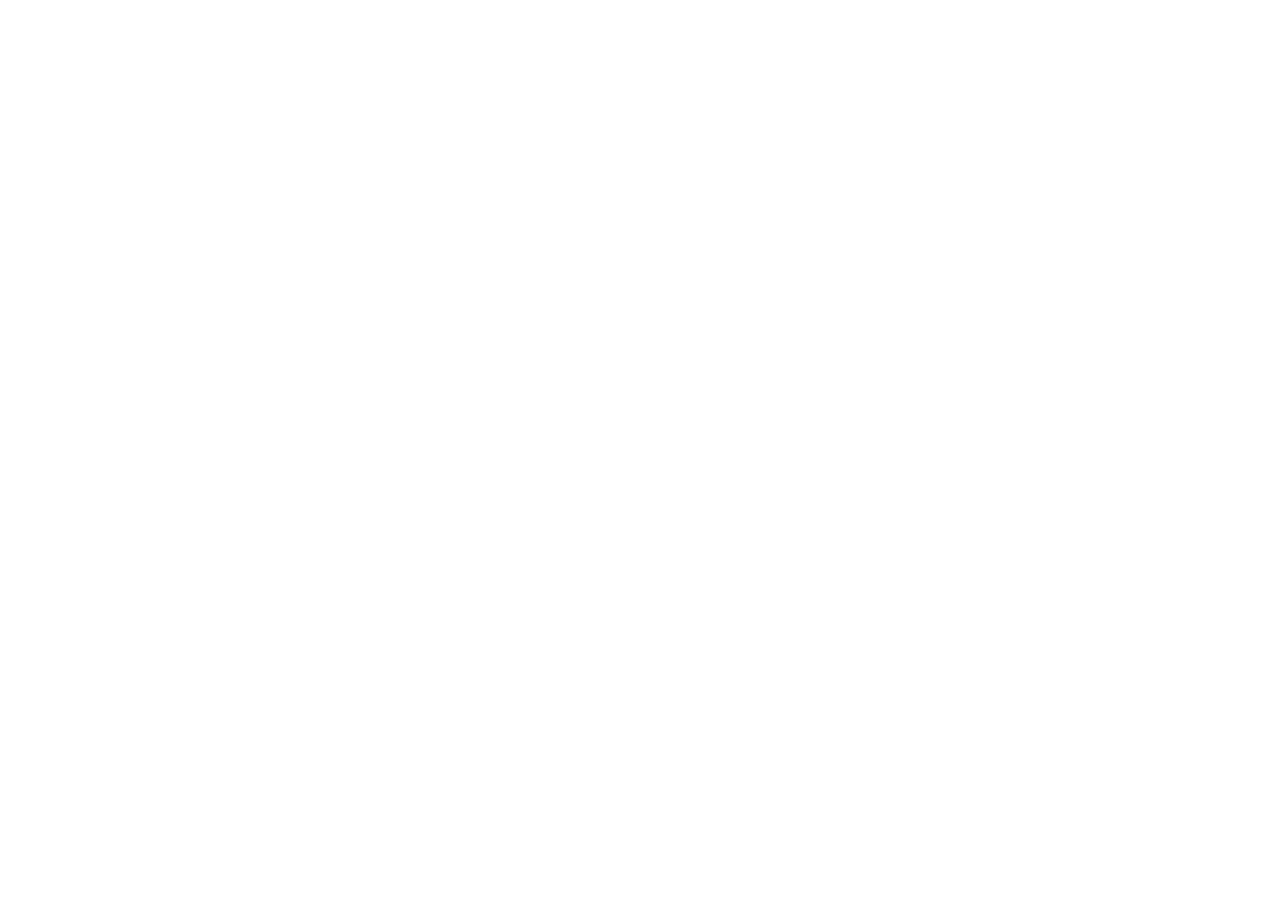
==== index.html @ 1c53a885 "INITIAL COMMIT" ====
<!DOCTYPE html>
<html lang="en">
<head>
  <meta charset="UTF-8">
  <meta name="viewport" content="width=device-width, initial-scale=1.0">
  <meta http-equiv="X-UA-Compatible" content="ie=edge">
  <title>Document</title>
</head>
<script src="https://aframe.io/releases/0.9.2/aframe.min.js"></script>
<script src="https://cdn.rawgit.com/jeromeetienne/AR.js/1.7.8/aframe/build/aframe-ar.js"></script>
<script src="https://unpkg.com/@webcomponents/webcomponentsjs@^2/webcomponents-bundle.js"></script>
<script src="https://unpkg.com/tone"></script>
<script src="https://unpkg.com/@tonejs/ui"></script>
<body style='margin : 0px; overflow: hidden;'>

  <tone-demo autoplay>
    <tone-keyboard octaves="2"></tone-keyboard>
  </tone-demo> 

  <script>
    const synth = new Tone.FMSynth().toMaster()

    // attach the listener to the keyboard events
    document.querySelector('tone-keyboard').addEventListener('noteon', e => {
      synth.triggerAttack(e.detail.name)
    })

    // attach a listener for the keyboard events to be taken off the key
    document.querySelector('tone-keyboard').addEventListener('noteoff', e => {
      synth.triggerRelease()
    })
  </script>
</body>
</html>
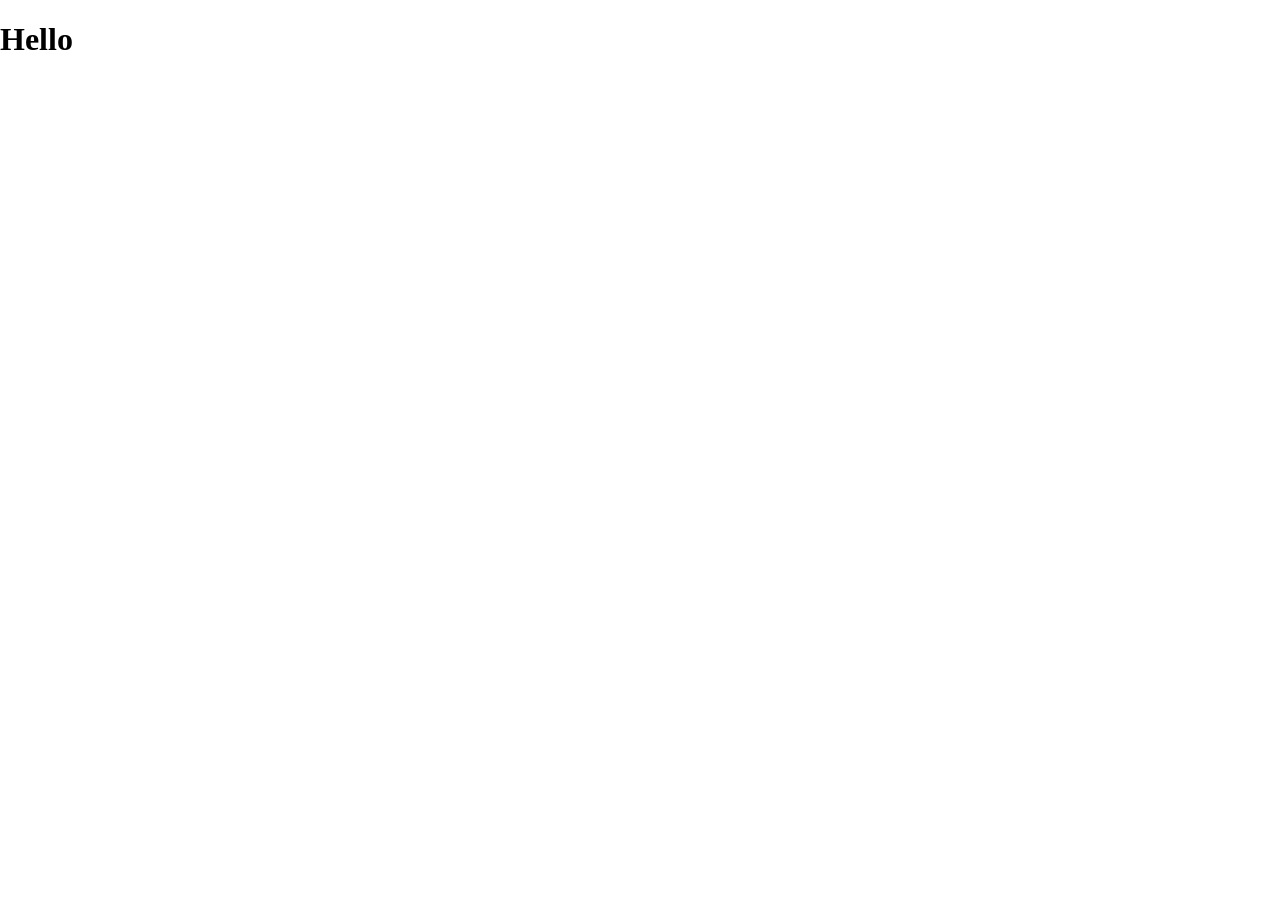
==== commit f0d02849: "06/08" ====
--- a/index.html
+++ b/index.html
@@ -16,6 +16,7 @@
   <tone-demo autoplay>
     <tone-keyboard octaves="2"></tone-keyboard>
   </tone-demo> 
+  <h1>Hello </h1>
 
   <script>
     const synth = new Tone.FMSynth().toMaster()
